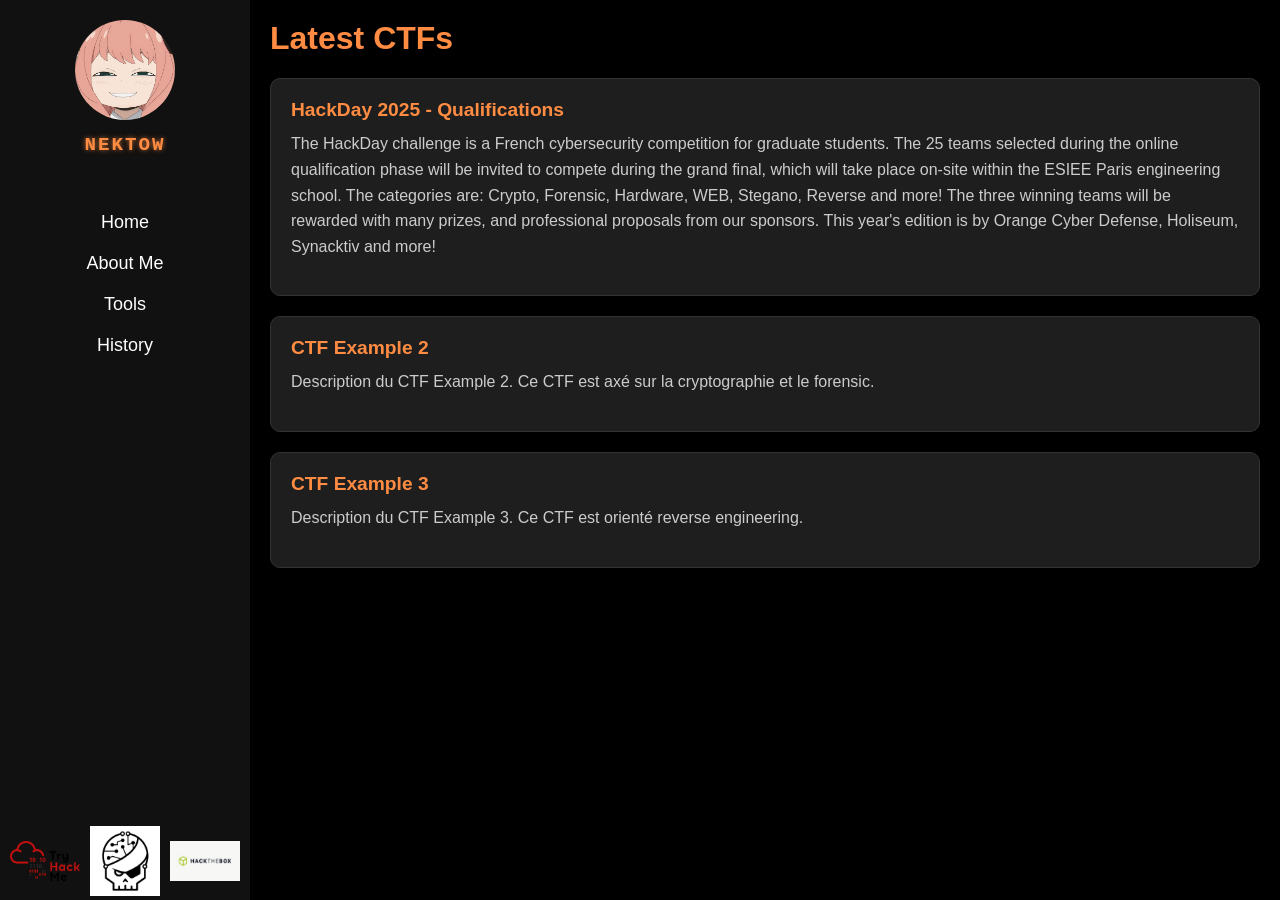
==== index.html @ ba8d28e6 "Initial Commit" ====
<!DOCTYPE html>
<html lang="fr">
<head>
    <meta charset="UTF-8">
    <meta name="viewport" content="width=device-width, initial-scale=1.0">
    <title>CTF Writeups</title>
    <link rel="stylesheet" href="styles.css">
</head>
<body>
<div class="sidebar">
    <div class="logo">
        <img src="assets/icons/tomato.png" alt="Tomate">
        <div class="pseudo">Nektow</div>
    </div>
    <ul>
        <li><a href="index.html">Home</a></li>
        <li><a href="about.html">About Me</a></li>
        <li><a href="tools.html">Tools</a></li>
        <li><a href="history.html">History</a></li>
    </ul>
    <div class="social-icons">
        <a href="#"><img src="assets/icons/tryhackme.png" alt="TryHackMe"></a>
        <a href="#"><img src="assets/icons/rootme.png" alt="RootMe"></a>
        <a href="#"><img src="assets/icons/hackthebox.png" alt="HackTheBox"></a>
    </div>
</div>   
        <div class="main-content">
        <h1>Latest CTFs</h1>
        <ul class="ctf-list">
            <li>
                <a href="ctf1.html">HackDay 2025 - Qualifications</a>
                <p>
                    The HackDay challenge is a French cybersecurity competition for graduate students.
                    The 25 teams selected during the online qualification phase will be invited to compete during the grand final, which will take place on-site within the ESIEE Paris engineering school.
                    The categories are: Crypto, Forensic, Hardware, WEB, Stegano, Reverse and more!
                    The three winning teams will be rewarded with many prizes, and professional proposals from our sponsors.
                    This year's edition is by Orange Cyber Defense, Holiseum, Synacktiv and more!
                </p>
            </li>
            
            <li>
                <a href="ctf2.html">CTF Example 2</a>
                <p>
                    Description du CTF Example 2. Ce CTF est axé sur la cryptographie et le forensic.
                </p>
            </li>
            <li>
                <a href="ctf3.html">CTF Example 3</a>
                <p>
                    Description du CTF Example 3. Ce CTF est orienté reverse engineering.
                </p>
            </li>
        </ul>
    </div>
</body>
</html>
---- styles.css ----
/* ==================== */
/* Reset et styles de base */
/* ==================== */
body {
    margin: 0;
    font-family: Arial, sans-serif;
    background-color: #000;
    color: #fff;
    display: flex;
}

a {
    text-decoration: none;
}



/* ==================== */
/* Barre latérale (Sidebar) */
/* ==================== */
.sidebar {
    width: 250px;
    background-color: #111;
    height: 100vh; /* Prend toute la hauteur de l'écran */
    display: flex;
    flex-direction: column;
    align-items: center;
    padding-top: 20px;
    position: fixed; /* Fixe la barre latérale */
    left: 0;
    top: 0;
    overflow-y: auto; /* Permet le défilement si nécessaire */
}

.logo img {
    width: 100px;
    height: 100px;
    border-radius: 50%;
    object-fit: cover;
}

.sidebar ul {
    list-style: none;
    padding: 0;
    width: 100%;
}

.sidebar ul li {
    margin: 20px 0;
    text-align: center;
}

.sidebar ul li a {
    color: #fff;
    text-decoration: none;
    font-size: 18px;
}

.sidebar ul li a:hover {
    color: #ff8c42;
}

.social-icons {
    margin-top: auto;
    margin-bottom: 20px;
    display: flex;
    justify-content: center;
    gap: 10px; /* Espacement entre les icônes */
}

.social-icons img {
    width: 70px; /* Taille fixe pour toutes les icônes */
    height: 70px; /* Taille fixe pour toutes les icônes */
    object-fit: contain; /* Assure que les icônes conservent leurs proportions */
}


/* ==================== */
/* Contenu principal */
/* ==================== */
.main-content {
    padding: 20px;
    max-width: 1200px; /* Limite la largeur du contenu pour une meilleure lisibilité */
    margin: 0 auto; /* Centre le contenu */
    overflow-x: hidden; /* Empêche le débordement horizontal */
    margin-left: 250px !important;
}

.main-content img {
    max-width: 100%; /* L'image ne dépasse pas la largeur du conteneur */
    height: auto; /* Maintient le ratio de l'image */
    display: block; /* Évite les espaces indésirables autour de l'image */
    border-radius: 10px; /* Coins arrondis */
    margin-top: 20px; /* Espacement au-dessus de l'image */
    margin-bottom: 20px; /* Espacement en dessous de l'image */
    box-shadow: 0 4px 8px rgba(0, 0, 0, 0.2); /* Ombre légère */
}

.main-content h1 {
    margin-top: 0;
    color: #ff8c42; /* Couleur orange pour le titre */
}

.main-content h2 {
    color: #ff8c42; /* Couleur orange pour les sous-titres */
    margin-top: 20px; /* Espacement au-dessus des sous-titres */
}

.main-content p, .main-content ol {
    color: #ccc; /* Texte en gris clair */
    line-height: 1.6; /* Interligne confortable */
}

.main-content ol {
    padding-left: 20px; /* Indentation pour les listes ordonnées */
}

.main-content ol li {
    margin-bottom: 10px; /* Espacement entre les éléments de la liste */
}

/* ==================== */
/* Styles pour la page About Me */
/* ==================== */
.about-section {
    background-color: #1e1e1e; /* Fond sombre */
    border-radius: 10px; /* Coins arrondis */
    border: 1px solid #333; /* Bordure subtile */
    padding: 20px; /* Espacement interne */
    margin-bottom: 20px; /* Espacement entre les sections */
    transition: transform 0.2s, box-shadow 0.2s; /* Animation au survol */
}

.about-section:hover {
    transform: translateY(-5px); /* Légère élévation au survol */
    box-shadow: 0 5px 15px rgba(255, 140, 66, 0.3); /* Ombre orange */
}

.about-section h2 {
    color: #ff8c42; /* Couleur orange pour les titres */
    margin-top: 0; /* Supprime la marge supérieure par défaut */
}

.about-section p {
    color: #ccc; /* Texte en gris clair */
    line-height: 1.6; /* Interligne confortable */
}

.skills-list {
    list-style: none; /* Supprime les puces */
    padding: 0; /* Supprime le padding par défaut */
}

.skills-list li {
    background-color: #333; /* Fond sombre pour les éléments de liste */
    border-radius: 5px; /* Coins arrondis */
    padding: 10px; /* Espacement interne */
    margin-bottom: 10px; /* Espacement entre les éléments */
    color: #fff; /* Texte en blanc */
}

.experience-item {
    margin-bottom: 20px; /* Espacement entre les expériences */
}

.experience-item h3 {
    color: #ff8c42; /* Couleur orange pour les titres d'expérience */
    margin-bottom: 5px; /* Espacement sous le titre */
}

.experience-item .date {
    color: #888; /* Texte en gris pour la date */
    font-size: 0.9em; /* Taille du texte réduite */
    margin-bottom: 10px; /* Espacement sous la date */
}
/* ==================== */
/* Pseudo dans la barre latérale */
/* ==================== */
.logo {
    text-align: center; /* Centrer le contenu */
    margin-bottom: 20px; /* Espacement en dessous */
}

.logo img {
    width: 100px;
    height: 100px;
    border-radius: 50%;
    object-fit: cover;
}

.pseudo {
    font-family: 'Courier New', Courier, monospace; /* Police type terminal */
    font-size: 1.2em; /* Taille du texte */
    color: #ff8c42; /* Couleur orange */
    text-transform: uppercase; /* Texte en majuscules */
    letter-spacing: 2px; /* Espacement entre les lettres */
    margin-top: 10px; /* Espacement au-dessus */
    font-weight: bold; /* Texte en gras */
    text-shadow: 0 0 5px rgba(255, 140, 66, 0.7); /* Ombre orange pour un effet cyber */
}

/* ==================== */
/* Liste des CTFs */
/* ==================== */
.ctf-list {
    list-style: none;
    padding: 0;
    display: flex;
    flex-direction: column;
    gap: 20px; /* Espacement entre les éléments */
}

.ctf-list li {
    background-color: #1e1e1e; /* Fond sombre */
    border-radius: 10px; /* Coins arrondis */
    border: 1px solid #333; /* Bordure subtile */
    padding: 20px; /* Espacement interne */
    transition: transform 0.2s, box-shadow 0.2s; /* Animation au survol */
}

.ctf-list li:hover {
    transform: translateY(-5px); /* Légère élévation au survol */
    box-shadow: 0 5px 15px rgba(255, 140, 66, 0.3); /* Ombre orange */
}

.ctf-list li a {
    color: #ff8c42; /* Couleur orange pour les liens */
    text-decoration: none; /* Pas de soulignement */
    font-size: 1.2em; /* Taille du texte */
    font-weight: bold; /* Texte en gras */
}

.ctf-list li a:hover {
    text-decoration: underline; /* Soulignement au survol */
}

.ctf-list li p {
    color: #ccc; /* Couleur du texte */
    margin-top: 10px; /* Espacement entre le titre et la description */
    line-height: 1.6; /* Interligne */
}
/* ==================== */
/* Grille des challenges */
/* ==================== */
.challenge-grid {
    display: grid;
    grid-template-columns: repeat(auto-fit, minmax(300px, 1fr));
    gap: 20px;
    padding: 20px;
}

.challenge-card {
    background-color: #1e1e1e;
    border-radius: 10px;
    padding: 20px;
    border: 1px solid #333;
    transition: transform 0.2s, box-shadow 0.2s;
}

.challenge-card:hover {
    transform: translateY(-5px);
    box-shadow: 0 5px 15px rgba(255, 140, 66, 0.3);
}

.challenge-card h2 {
    margin-top: 0;
    color: #ff8c42;
}

.challenge-card p {
    color: #ccc;
}

.category {
    display: inline-block;
    padding: 5px 10px;
    border-radius: 15px;
    font-size: 0.9em;
    font-weight: bold;
    margin-top: 10px;
}

/* ==================== */
/* Barre de recherche */
/* ==================== */
.search-bar {
    margin-bottom: 20px;
    width: 98%; /* Prend toute la largeur disponible */
}

.search-bar input {
    width: 100%;
    padding: 10px;
    border: 1px solid #333;
    border-radius: 5px;
    background-color: #1e1e1e;
    color: #fff;
    font-size: 16px;
}

.search-bar input::placeholder {
    color: #888;
}

/* ==================== */
/* Grille des outils */
/* ==================== */
.tools-grid {
    display: grid;
    grid-template-columns: repeat(auto-fit, minmax(300px, 1fr));
    gap: 20px;
    max-width: 1200px; /* Largeur maximale pour la grille */
    margin: 0 auto; /* Centrer la grille */
    padding: 0 20px; /* Espacement sur les côtés */
}

/* ==================== */
/* Cartes d'outils */
/* ==================== */
.tool-card {
    background-color: #1e1e1e;
    border-radius: 10px;
    padding: 20px;
    border: 1px solid #333;
    transition: transform 0.2s, box-shadow 0.2s;
    cursor: pointer;
}

.tool-card:hover {
    transform: translateY(-5px);
    box-shadow: 0 5px 15px rgba(255, 140, 66, 0.3);
}

.tool-card .tool-summary h2 {
    margin-top: 0;
    color: #ff8c42;
}

.tool-card .tool-summary p {
    color: #ccc;
}

.tool-card .tool-summary a {
    color: #ff8c42;
    text-decoration: none;
}

.tool-card .tool-summary a:hover {
    text-decoration: underline;
}

/* Section détaillée (masquée par défaut) */
.tool-card .tool-details {
    display: none;
    margin-top: 20px;
}

.tool-card.expanded .tool-details {
    display: block;
}

.tool-card.expanded {
    grid-column: 1 / -1; /* Prend toute la largeur */
    max-width: 800px; /* Largeur maximale pour correspondre à la barre de recherche */
    margin: 0 auto; /* Centrer la carte */
}

.tool-card.expanded img {
    max-width: 100%;
    border-radius: 5px;
    margin-top: 10px;
}

/* ==================== */
/* Catégories */
/* ==================== */
.tool-card .category {
    display: inline-block;
    padding: 5px 10px;
    border-radius: 15px;
    font-size: 0.9em;
    font-weight: bold;
    margin-top: 10px;
    background-color: #444;
    color: #fff;
}

/* Couleurs des catégories */

.challenge-card[data-category="crypto"] .category,
.tool-card[data-category="crypto"] .category {
    background-color:  #ff9900 /* Vert */
}
.challenge-card[data-category="réseau"] .category,
.tool-card[data-category="réseau"] .category {
    background-color: #4caf50; /* Vert */
}

.challenge-card[data-category="forensic"] .category,
.tool-card[data-category="forensic"] .category {
    background-color: #2196f3; /* Bleu */
}
.challenge-card[data-category="web"] .category,
.tool-card[data-category="web"] .category {
    background-color: #f44336; /* Rouge */
}

.tool-card[data-category="network"] .category{
    background-color: #2168f7; 
}

.tool-card[data-category="bruteforce"] .category{
    background-color: #9d080b; 
} 

/* ==================== */
/* Frise chronologique */
/* ==================== */
.timeline {
    position: relative;
    max-width: 800px;
    margin: 0 auto;
    padding: 20px 0;

}

.main-content .timeline {
    position: relative;
    max-width: 800px;
    margin: 0 auto;
    padding: 20px 0;
    margin-left: 100px !important;

}

.timeline::before {
    content: '';
    position: absolute;
    top: 0;
    bottom: 0;
    width: 4px;
    background-color: #ff8c42;
    left: 50%;
    margin-left: -2px;
}

.timeline-item {
    padding: 20px 40px;
    position: relative;
    width: 50%;
}

.timeline-item:nth-child(odd) {
    left: 0;
}

.timeline-item:nth-child(even) {
    left: 50%;
}

.timeline-item::before {
    content: '';
    position: absolute;
    width: 20px;
    height: 20px;
    border-radius: 50%;
    background-color: #ff8c42;
    top: 20px;
    left: -10px;
    z-index: 1;
}

.timeline-item:nth-child(even)::before {
    left: auto;
    right: -10px;
}

.timeline-content {
    padding: 20px;
    background-color: #1e1e1e;
    border-radius: 10px;
    border: 1px solid #333;
    position: relative;
}

.timeline-content a {
    text-decoration: none; /* Supprime le soulignement */
    color: inherit; /* Hérite de la couleur du parent */
}

.timeline-content a:hover h2 {
    color: #ff8c42; /* Change la couleur au survol */
}

.timeline-content h2 {
    margin-top: 0;
    color: #ff8c42;
}

.timeline-content p {
    color: #ccc;
}

.timeline-date {
    font-weight: bold;
    color: #ff8c42;
    margin-bottom: 10px;
}

/* ==================== */
/* Styles pour les flags */
/* ==================== */
.flag {
    display: inline-block;
    padding: 10px 20px;
    font-family: 'Courier New', Courier, monospace; /* Police type terminal */
    font-size: 1.2em;
    font-weight: bold;
    color: #00ffcc; /* Texte en cyan néon */
    background: #0d0d0d; /* Fond noir */
    border: 2px solid #00ffcc; /* Bordure cyan néon */
    border-radius: 5px; /* Coins légèrement arrondis */
    box-shadow: 0 0 10px rgba(0, 255, 204, 0.5), 0 0 20px rgba(0, 255, 204, 0.3); /* Ombre néon */
    text-shadow: 0 0 5px rgba(0, 255, 204, 0.7); /* Ombre cyan pour le texte */
}
/* Animation de lueur */
@keyframes glow {
    0% {
        box-shadow: 0 0 10px rgba(0, 255, 204, 0.5), 0 0 20px rgba(0, 255, 204, 0.3);
    }
    100% {
        box-shadow: 0 0 20px rgba(0, 255, 204, 0.7), 0 0 40px rgba(0, 255, 204, 0.5);
    }
}


.flag:hover {
    transform: scale(1.05); /* Légère augmentation de la taille */
    background: #111; /* Fond légèrement plus clair */
    border-color: #00ff99; /* Changement de couleur de la bordure */
    transition: transform 0.3s ease, background 0.3s ease, border-color 0.3s ease; /* Animation fluide */
}

/* ==================== */
/* Coloration syntaxique */
/* ==================== */
code[class*=language-],pre[class*=language-]{color:#ccc;background:0 0;font-family:Consolas,Monaco,'Andale Mono','Ubuntu Mono',monospace;font-size:1em;text-align:left;white-space:pre;word-spacing:normal;word-break:normal;word-wrap:normal;line-height:1.5;-moz-tab-size:4;-o-tab-size:4;tab-size:4;-webkit-hyphens:none;-moz-hyphens:none;-ms-hyphens:none;hyphens:none}pre[class*=language-]{padding:1em;margin:.5em 0;overflow:auto}:not(pre)>code[class*=language-],pre[class*=language-]{background:#2d2d2d}:not(pre)>code[class*=language-]{padding:.1em;border-radius:.3em;white-space:normal}.token.block-comment,.token.cdata,.token.comment,.token.doctype,.token.prolog{color:#999}.token.punctuation{color:#ccc}.token.attr-name,.token.deleted,.token.namespace,.token.tag{color:#e2777a}.token.function-name{color:#6196cc}.token.boolean,.token.function,.token.number{color:#f08d49}.token.class-name,.token.constant,.token.property,.token.symbol{color:#f8c555}.token.atrule,.token.builtin,.token.important,.token.keyword,.token.selector{color:#cc99cd}.token.attr-value,.token.char,.token.regex,.token.string,.token.variable{color:#7ec699}.token.entity,.token.operator,.token.url{color:#67cdcc}.token.bold,.token.important{font-weight:700}.token.italic{font-style:italic}.token.entity{cursor:help}.token.inserted{color:green}
pre[data-line]{position:relative;padding:1em 0 1em 3em}.line-highlight{position:absolute;left:0;right:0;padding:inherit 0;margin-top:1em;background:hsla(24,20%,50%,.08);background:linear-gradient(to right,hsla(24,20%,50%,.1) 70%,hsla(24,20%,50%,0));pointer-events:none;line-height:inherit;white-space:pre}@media print{.line-highlight{-webkit-print-color-adjust:exact;color-adjust:exact}}.line-highlight:before,.line-highlight[data-end]:after{content:attr(data-start);position:absolute;top:.4em;left:.6em;min-width:1em;padding:0 .5em;background-color:hsla(24,20%,50%,.4);color:#f4f1ef;font:bold 65%/1.5 sans-serif;text-align:center;vertical-align:.3em;border-radius:999px;text-shadow:none;box-shadow:0 1px #fff}.line-highlight[data-end]:after{content:attr(data-end);top:auto;bottom:.4em}.line-numbers .line-highlight:after,.line-numbers .line-highlight:before{content:none}pre[id].linkable-line-numbers span.line-numbers-rows{pointer-events:all}pre[id].linkable-line-numbers span.line-numbers-rows>span:before{cursor:pointer}pre[id].linkable-line-numbers span.line-numbers-rows>span:hover:before{background-color:rgba(128,128,128,.2)}
pre[class*=language-].line-numbers{position:relative;padding-left:3.8em;counter-reset:linenumber}pre[class*=language-].line-numbers>code{position:relative;white-space:inherit}.line-numbers .line-numbers-rows{position:absolute;pointer-events:none;top:0;font-size:100%;left:-3.8em;width:3em;letter-spacing:-1px;border-right:1px solid #999;-webkit-user-select:none;-moz-user-select:none;-ms-user-select:none;user-select:none}.line-numbers-rows>span{display:block;counter-increment:linenumber}.line-numbers-rows>span:before{content:counter(linenumber);color:#999;display:block;padding-right:.8em;text-align:right}
div.code-toolbar{position:relative}div.code-toolbar>.toolbar{position:absolute;z-index:10;top:.3em;right:.2em;transition:opacity .3s ease-in-out;opacity:0}div.code-toolbar:hover>.toolbar{opacity:1}div.code-toolbar:focus-within>.toolbar{opacity:1}div.code-toolbar>.toolbar>.toolbar-item{display:inline-block}div.code-toolbar>.toolbar>.toolbar-item>a{cursor:pointer}div.code-toolbar>.toolbar>.toolbar-item>button{background:0 0;border:0;color:inherit;font:inherit;line-height:normal;overflow:visible;padding:0;-webkit-user-select:none;-moz-user-select:none;-ms-user-select:none}div.code-toolbar>.toolbar>.toolbar-item>a,div.code-toolbar>.toolbar>.toolbar-item>button,div.code-toolbar>.toolbar>.toolbar-item>span{color:#bbb;font-size:.8em;padding:0 .5em;background:#f5f2f0;background:rgba(224,224,224,.2);box-shadow:0 2px 0 0 rgba(0,0,0,.2);border-radius:.5em}div.code-toolbar>.toolbar>.toolbar-item>a:focus,div.code-toolbar>.toolbar>.toolbar-item>a:hover,div.code-toolbar>.toolbar>.toolbar-item>button:focus,div.code-toolbar>.toolbar>.toolbar-item>button:hover,div.code-toolbar>.toolbar>.toolbar-item>span:focus,div.code-toolbar>.toolbar>.toolbar-item>span:hover{color:inherit;text-decoration:none}
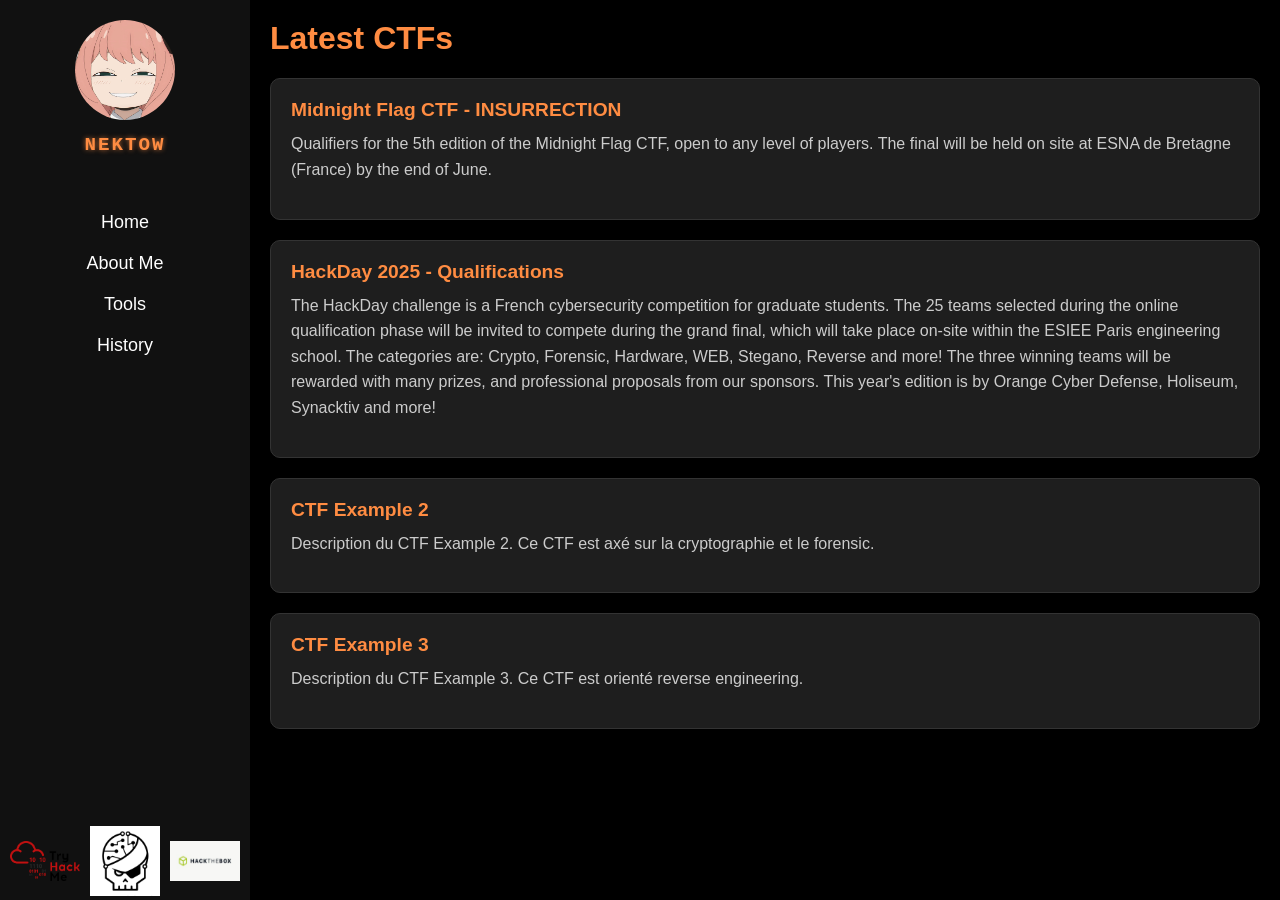
==== commit bd4880e7: "Midnight Tonalyzer" ====
--- a/index.html
+++ b/index.html
@@ -28,6 +28,14 @@
         <h1>Latest CTFs</h1>
         <ul class="ctf-list">
             <li>
+                <a href="ctf2.html">Midnight Flag CTF - INSURRECTION</a>
+                <p>
+                  Qualifiers for the 5th edition of the Midnight Flag CTF, open to any level of players.
+The final will be held on site at ESNA de Bretagne (France) by the end of June.
+                </p>
+            </li>
+
+            <li>
                 <a href="ctf1.html">HackDay 2025 - Qualifications</a>
                 <p>
                     The HackDay challenge is a French cybersecurity competition for graduate students.
--- a/styles.css
+++ b/styles.css
@@ -400,6 +400,12 @@
 .tool-card[data-category="forensic"] .category {
     background-color: #2196f3; /* Bleu */
 }
+
+.challenge-card[data-category="steganography"] .category,
+.tool-card[data-category="steganography"] .category {
+    background-color: #4B0082; /* Indigo foncé */
+}
+
 .challenge-card[data-category="web"] .category,
 .tool-card[data-category="web"] .category {
     background-color: #f44336; /* Rouge */
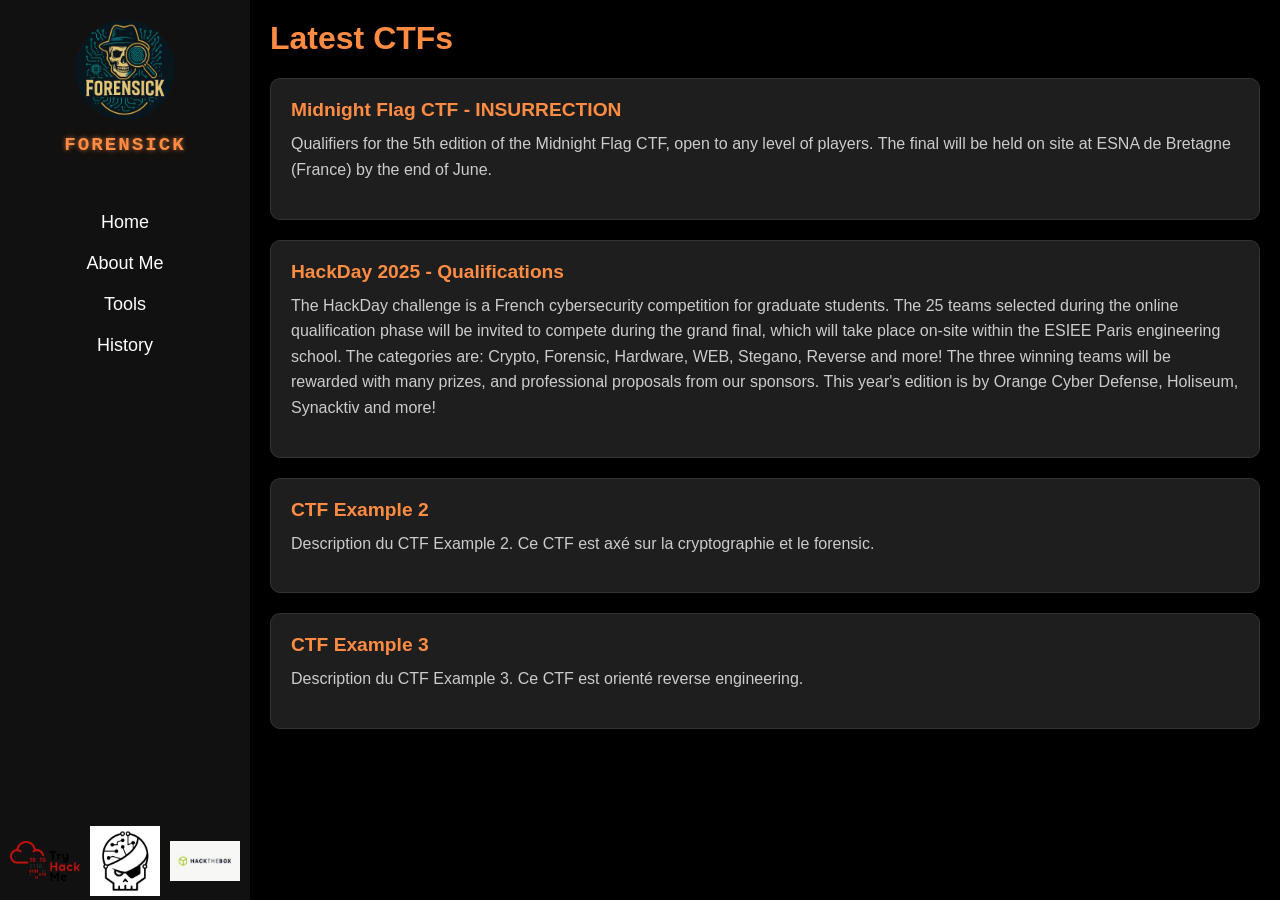
==== commit d276a6fd: "Add ForenSick Team" ====
--- a/index.html
+++ b/index.html
@@ -9,8 +9,8 @@
 <body>
 <div class="sidebar">
     <div class="logo">
-        <img src="assets/icons/tomato.png" alt="Tomate">
-        <div class="pseudo">Nektow</div>
+        <img src="assets/images/ForenSick.png" alt="Tomate">
+        <div class="pseudo">ForenSick</div>
     </div>
     <ul>
         <li><a href="index.html">Home</a></li>
